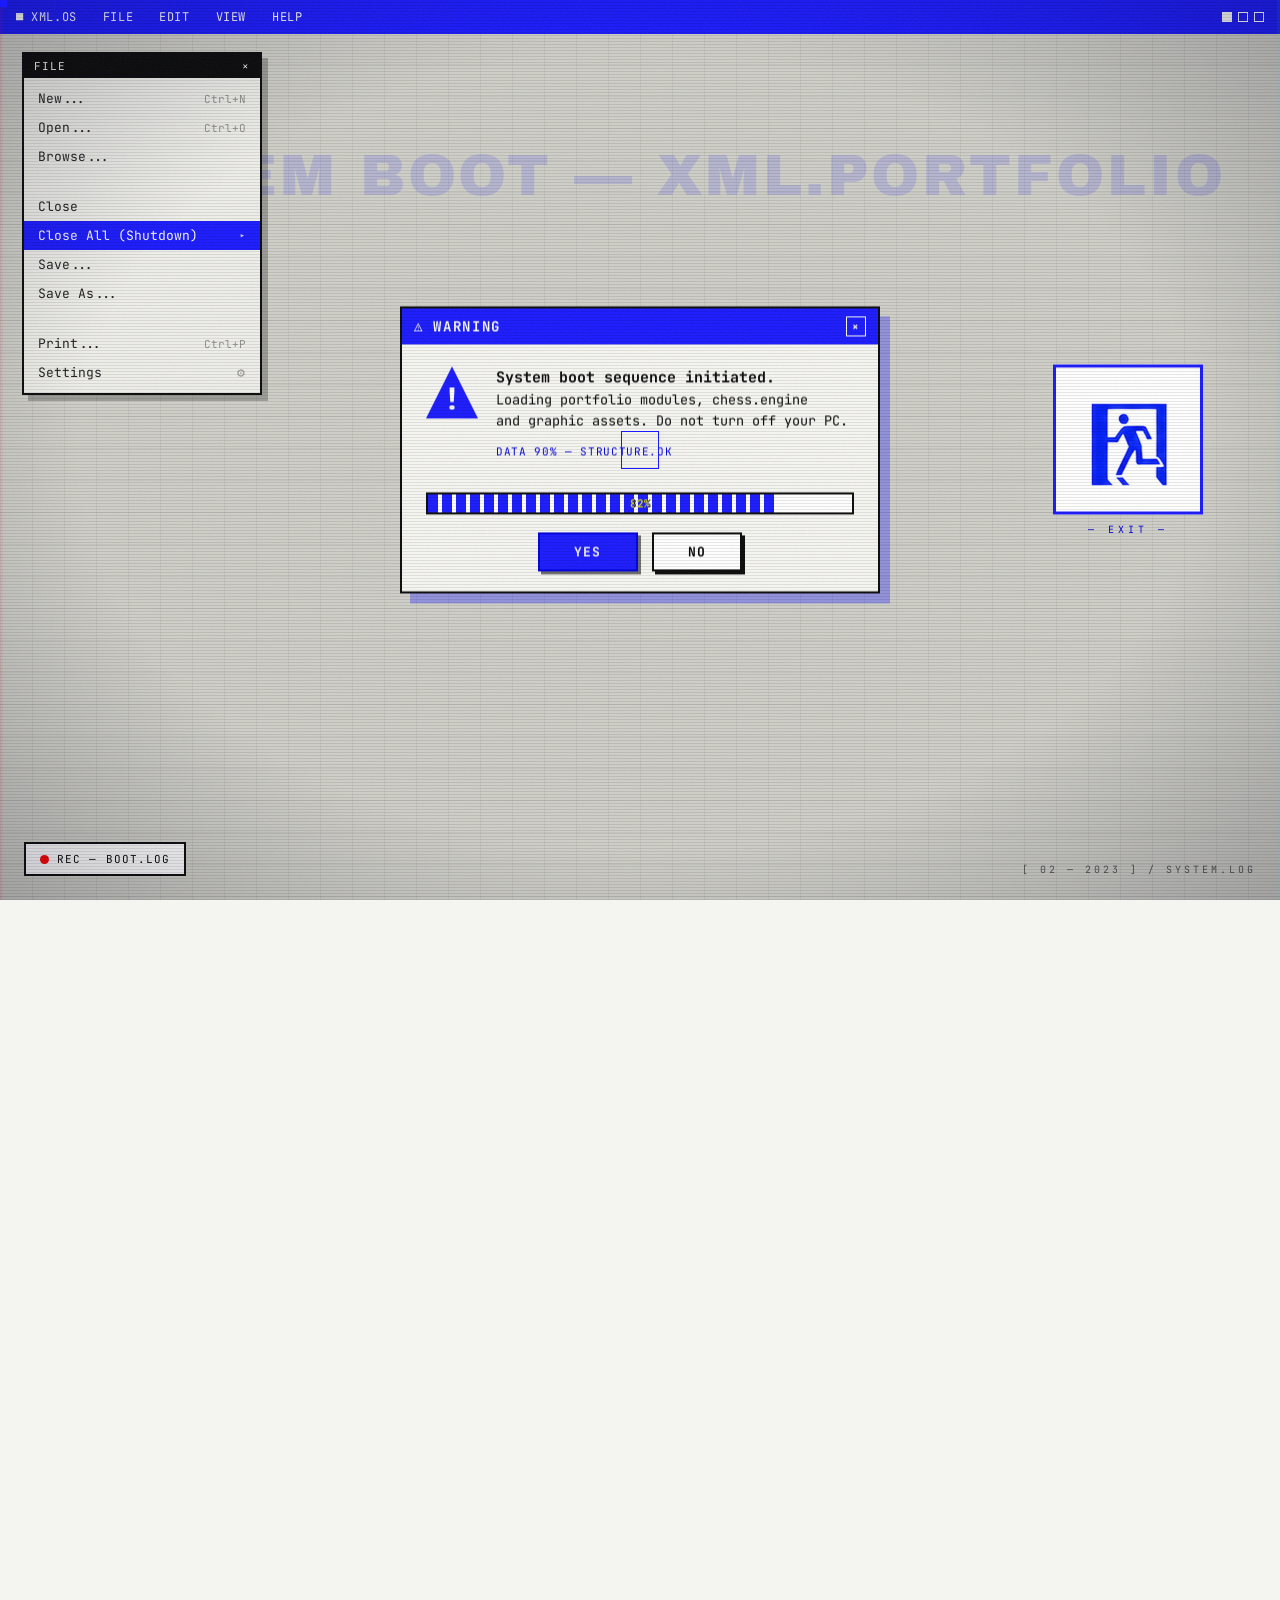
==== index.html @ ed314cfa "U" ====
<!DOCTYPE html>
<html lang="en">
<head>
<meta charset="UTF-8">
<meta name="viewport" content="width=device-width, initial-scale=1.0">
<title>XML.PORTFOLIO — SHU修 HUSIGURAフシ</title>
<link rel="preconnect" href="https://fonts.googleapis.com">
<link href="https://fonts.googleapis.com/css2?family=Archivo+Black&family=Space+Grotesk:wght@400;500;700&family=JetBrains+Mono:wght@400;700&family=Noto+Sans+JP:wght@700;900&display=swap" rel="stylesheet">
<link rel="stylesheet" href="css/style.css">
</head>
<body>

<!-- CURSOR -->
<div id="cursor"></div>
<div id="cursor-ring"></div>
<div id="cursor-label">OPEN</div>

<!-- AMBIENT -->
<audio id="ambient" src="assets/audio/ambient.mp3" loop preload="auto"></audio>

<!-- GLOBAL VHS -->
<div id="vhs-global">
  <div class="vhs-noise"></div>
  <div class="vhs-track"></div>
  <div class="vhs-vignette"></div>
  <div class="vhs-chroma"></div>
  <div class="vhs-flicker"></div>
</div>

<!-- эффекты 5го трека: шум + фликер -->
<div id="dark-fx">
  <div class="df-noise"></div>
  <div class="df-flicker"></div>
</div>

<!-- ============ LOADER ============ -->
<div id="loader">
  <div class="load-big">SYSTEM BOOT — XML.PORTFOLIO</div>

  <div class="os-bar">
    <span>■ XML.OS</span><span>FILE</span><span>EDIT</span><span>VIEW</span><span>HELP</span>
    <span class="dots"><i class="f"></i><i></i><i></i></span>
  </div>

  <div class="file-menu">
    <div class="fm-title"><span>FILE</span><span>×</span></div>
    <ul>
      <li>New... <span class="key">Ctrl+N</span></li>
      <li>Open... <span class="key">Ctrl+O</span></li>
      <li>Browse...</li>
      <li><hr></li>
      <li>Close</li>
      <li class="sel">Close All (Shutdown) <span class="key">▸</span></li>
      <li>Save...</li>
      <li>Save As...</li>
      <li><hr></li>
      <li>Print... <span class="key">Ctrl+P</span></li>
      <li>Settings <span class="key">⚙</span></li>
    </ul>
  </div>

  <div class="warn-win">
    <div class="warn-title"><span>⚠ WARNING</span><span class="x">×</span></div>
    <div class="warn-body">
      <div class="warn-ico">!</div>
      <div class="warn-text">
        <b>System boot sequence initiated.</b><br>
        Loading portfolio modules, chess.engine<br>
        and graphic assets. Do not turn off your PC.
        <div class="warn-status" id="load-status">INITIALIZING...</div>
      </div>
    </div>
    <div class="warn-prog"><div class="fill" id="load-fill"></div><div class="pct" id="load-pct">0%</div></div>
    <div class="warn-btns">
      <button id="btn-yes" data-hover="ENTER">YES</button>
      <button id="btn-no" data-hover="DENIED">NO</button>
    </div>
  </div>

  <div class="exit-zone">
    <div class="exit-frame"><img src="assets/img/exit.png" alt="exit"></div>
    <div class="exit-cap">— EXIT —</div>
  </div>

  <div class="rec-box"><span class="rec-dot"></span> REC — BOOT.LOG</div>
  <div class="load-tag">[ 02 — 2023 ] / SYSTEM.LOG</div>

  <!-- ERROR WINDOW -->
  <div class="err-wrap" id="err-wrap">
    <div class="err-win">
      <div class="err-title"><span>✖ ERROR</span><span class="x">×</span></div>
      <div class="err-body">
        <div class="err-ico">×</div>
        <div>
          <b>ACCESS DENIED — 0x000NO</b><br>
          You pressed NO. The system does not<br>
          accept this answer. Loading recovery<br>
          video instead...
          <div class="err-count" id="err-count">LOADING RECOVERY.AVI IN 5 SEC</div>
        </div>
      </div>
      <div class="err-btns"><button id="err-ok" data-hover="GO NOW">OK</button></div>
    </div>
  </div>

  <div class="flash" id="flash"></div>
</div>

  <!-- VIDEO PLAYER WINDOW -->
  <div class="vid-wrap" id="vid-wrap">
    <div class="vid-win">
      <div class="vid-title"><span>▶ XML.MEDIA PLAYER — RECOVERY.AVI</span><span class="x" id="vid-x" data-hover="EJECT">×</span></div>
      <div class="vid-menubar">
        <span><u>F</u>ile</span><span><u>P</u>layback</span><span><u>A</u>udio</span><span><u>V</u>ideo</span><span><u>H</u>elp</span>
      </div>
      <div class="vid-screen">
        <iframe id="vid-frame" src="" title="recovery"
          allow="accelerometer; autoplay; clipboard-write; encrypted-media; gyroscope; picture-in-picture"
          allowfullscreen></iframe>
        <div id="vid-veil"></div>
        <div class="vhs"></div>
      </div>
      <div class="vid-foot">
        <span class="rec-dot"></span> REC
        <span>▶ PLAY</span>
        <span>SP MODE</span>
        <span class="tc" id="vid-tc">00:00:00</span>
      </div>
    </div>
  </div>


<!-- ============ SITE ============ -->
<div id="site">

<header>
  <div class="logo"><i></i>/XML.PORTFOLIO
    <button class="sc-btn" id="sc-open" data-hover="PLAY">▶</button>
  </div>
  <nav>
    <a href="#home" data-hover="GO"><b>01.</b>HOME</a>
    <a href="#about" data-hover="GO"><b>02.</b>ABOUT</a>
    <a href="#works" data-hover="OPEN"><b>03.</b>WORKS</a>
    <a href="#contact" data-hover="GO"><b>04.</b>CONTACT</a>
  </nav>
  <a class="talk-btn" href="#contact" data-hover="SAY HI">LET'S TALK <i>↗</i></a>
  <button class="mob-btn" id="mob-open" data-hover="MENU">≡</button>
</header>

<!-- MOBILE MENU (XML.OS style) -->
<div class="mob-menu" id="mob-menu">
  <div class="mm-title">
    <span>■ XML.OS&nbsp;&nbsp;FILE&nbsp;&nbsp;EDIT&nbsp;&nbsp;VIEW&nbsp;&nbsp;HELP</span>
    <button id="mob-close" data-hover="CLOSE">×</button>
  </div>
  <div class="mm-list">
    <a href="#home"><b>01.</b> HOME</a>
    <a href="#about"><b>02.</b> ABOUT</a>
    <a href="#works"><b>03.</b> WORKS</a>
    <a href="#contact"><b>04.</b> CONTACT</a>
    <a href="#contact" class="mm-talk">LET'S TALK ↗</a>
  </div>
</div>

<!-- HERO -->
<section class="hero" id="home">
  <!-- PARALLAX DECOR -->
  <div class="px-layer">
    <div class="px px-lines" data-px="0.22" data-py="0.45"><i></i><i></i><i></i></div>
    <div class="px px-arc" data-px="0.3" data-py="0.55">
      <svg viewBox="0 0 210 210" fill="none">
        <path d="M 14 4 A 206 206 0 0 1 206 196" stroke="#0a0a0a" stroke-width="1.2"/>
        <circle cx="14" cy="4" r="3.5" fill="#0a0a0a"/>
        <circle cx="206" cy="196" r="3.5" fill="#0a0a0a"/>
        <circle cx="120" cy="30" r="2" fill="#1a1aff"/>
      </svg>
    </div>
    <div class="px px-aster" data-px="0.48" data-py="0.85">
      <svg viewBox="0 0 44 44" stroke="#fff" stroke-width="5" stroke-linecap="square">
        <line x1="22" y1="3" x2="22" y2="41"/>
        <line x1="5.5" y1="12.5" x2="38.5" y2="31.5"/>
        <line x1="38.5" y1="12.5" x2="5.5" y2="31.5"/>
      </svg>
    </div>
    <div class="px px-ring" data-px="0.38" data-py="0.6"></div>
    <div class="px px-sq" data-px="0.5" data-py="0.7"></div>
    <div class="px px-sq b" style="top:62%;right:32%" data-px="0.42" data-py="0.5"></div>
    <div class="px px-dots" data-px="0.14" data-py="0.3">
      <i style="top:18%;left:44%"></i><i style="top:22%;left:47%"></i>
      <i style="top:20%;left:50%"></i><i style="top:66%;left:38%"></i>
      <i style="top:70%;left:41.5%"></i><i style="top:30%;left:60%"></i>
      <i style="top:76%;right:24%"></i><i style="top:12%;right:36%"></i>
    </div>
    <div class="px px-coord2" data-px="0.3" data-py="0.6">EST.1998 — KYIV.UA</div>
  </div>

  <div class="coord">42.3614° N, 71.0578° W</div>
  <div class="hero-right-tag">[ 02 — 2023 ]</div>
  <span class="plus" style="top:12%;left:3%">+</span>
  <span class="plus b" style="top:70%;left:2%">+</span>
  <span class="plus" style="top:20%;right:8%">+</span>
  <span class="plus b" style="bottom:16%;right:22%">+</span>

  <div class="h-col">
    <div class="sys-box">SYSTEM <b>84%</b><br>ONLINE</div>
    <h1 class="name">
      <span class="ghost"><span class="ln">SHU修</span><span class="ln">HUSIGURAフシ</span></span>
      <span class="sq"></span><span class="ln">SHU修</span><span class="ln">HUSIGURAフシ</span>
    </h1>
    <div class="role">UI / MOTION / GRAPHIC DESIGNER</div>
    <a class="btn" href="#works" data-hover="VIEW">VIEW WORKS <span>↗</span></a>
  </div>

  <div class="h-mid">
    <div class="blue-block bb1"></div>
    <div class="blue-block bb2"></div>
    <div class="hatch"></div>
    <div class="lyrics-stack">
      <div class="lyrics-big echo e2">LYRICS</div>
      <div class="lyrics-big echo e1">LYRICS</div>
      <div class="lyrics-big" id="lyrics-main">LYRICS</div>
    </div>
    <div class="king-wrap"><img src="assets/img/king.png" alt="chess king"></div>
  </div>

  <div class="h-right">
    <div class="brackets">[+]<sup>□</sup></div>
    <div class="mini-box">XML.CHESS</div>
    <div class="data-lines">
      <b>DATA 90%</b><br>
      <b class="ok">STRUCTURE.OK</b>
    </div>
    <div class="big-01">01</div>
    <div class="qr-row">
      <img src="assets/img/qr.png" alt="qr" data-hover="SCAN">
      <div class="scroll-box">SCROLL <i>↓</i></div>
    </div>
  </div>

  <div class="hero-line"><span class="dot"></span></div>
  <div class="dots3"><i></i><i></i><i></i></div>
</section>

<!-- MARQUEE -->
<div class="marquee"><div class="track" id="mq-track"></div></div>

<!-- SECTION 2 -->
<section class="sec2" id="about">
  <div class="about rv">
    <div class="sec-tag">/ ABOUT ME</div>
    <h2>I CREATE<br>DIGITAL<br><em>EXPERIENCES</em></h2>
    <div class="about-cols">
      <div class="txt">I'm a multidisciplinary designer focused on</div>
      <ul>
        <li>UI / UX</li>
        <li>Motion Design</li>
        <li>Branding</li>
        <li>Visual Systems</li>
      </ul>
    </div>
    <div class="based">BASED IN <b>UKRAINE</b><br>WORKING <b>WORLDWIDE</b></div>
  </div>

  <div class="works rv" id="works">
    <div class="sec-tag">/ SELECTED WORKS</div>

    <a class="work-card" href="#" data-hover="OPEN" data-i="0">
      <div class="work-num">01</div>
      <div class="work-thumb">
        <img src="assets/img/work1.jpg" alt="Game UI Design">
        <div class="vhs"></div>
        <span class="vhs-tag"><i></i>PLAY ▶</span>
        <div class="work-label">GAME UI<br>DESIGN</div>
      </div>
      <div class="work-arrow">↗</div>
    </a>

    <a class="work-card" href="#" data-hover="OPEN" data-i="1">
      <div class="work-num">02</div>
      <div class="work-thumb">
        <img src="assets/img/work2.jpg" alt="Motion Design">
        <div class="vhs"></div>
        <span class="vhs-tag"><i></i>PLAY ▶</span>
        <div class="work-label">MOTION<br>DESIGN</div>
      </div>
      <div class="work-arrow">↗</div>
    </a>

    <a class="work-card" href="#" data-hover="OPEN" data-i="2">
      <div class="work-num">03</div>
      <div class="work-thumb">
        <img src="assets/img/work3.jpg" alt="Visual Identity">
        <div class="vhs"></div>
        <span class="vhs-tag"><i></i>PLAY ▶</span>
        <div class="work-label">VISUAL<br>IDENTITY</div>
      </div>
      <div class="work-arrow">↗</div>
    </a>
  </div>
</section>

<!-- SECTION 3 -->
<section class="sec3" id="contact">
  <div class="skills rv">
    <div class="sec-tag">/ SKILLS</div>
    <div class="skill"><div class="row"><span>UI / UX DESIGN</span><span>95%</span></div><div class="bar"><i data-w="95"></i></div></div>
    <div class="skill"><div class="row"><span>MOTION DESIGN</span><span>90%</span></div><div class="bar"><i data-w="90"></i></div></div>
    <div class="skill"><div class="row"><span>AFTER EFFECTS</span><span>90%</span></div><div class="bar"><i data-w="90"></i></div></div>
    <div class="skill"><div class="row"><span>FIGMA</span><span>95%</span></div><div class="bar"><i data-w="95"></i></div></div>
    <div class="skill"><div class="row"><span>BLENDER</span><span>70%</span></div><div class="bar"><i data-w="70"></i></div></div>
    <div class="skill"><div class="row"><span>ILLUSTRATION</span><span>80%</span></div><div class="bar"><i data-w="80"></i></div></div>
  </div>

  <div class="center-art rv">
    <svg class="globe" viewBox="0 0 100 100" fill="none" stroke="#1a1aff" stroke-width=".7">
      <circle cx="50" cy="50" r="46"/>
      <ellipse cx="50" cy="50" rx="46" ry="18"/>
      <ellipse cx="50" cy="50" rx="46" ry="34"/>
      <ellipse cx="50" cy="50" rx="18" ry="46"/>
      <ellipse cx="50" cy="50" rx="34" ry="46"/>
      <line x1="4" y1="50" x2="96" y2="50"/>
      <line x1="50" y1="4" x2="50" y2="96"/>
    </svg>
    <div class="mini-warn">
      <div class="t"><span>⚠ WARNING</span><span>×</span></div>
      <div class="b">Do you want<br>to continue?</div>
      <div class="btns"><span class="y">YES</span><span>NO</span></div>
    </div>
    <div class="syslog">SYSTEM.LOG</div>
  </div>

  <div class="contact rv">
    <div class="sec-tag">/ CONTACT</div>
    <div class="big-05">05</div>
    <a class="c-link" href="mailto:hushi.gura@gmail.com" data-hover="SEND"><i>➤</i><b>EMAIL</b><span>hushi.gura@gmail.com</span></a>
    <a class="c-link" href="https://t.me/husshigura" target="_blank" rel="noopener" data-hover="FOLLOW"><i>➤</i><b>TELEGRAM</b><span>t.me/husshigura</span></a>
    <a class="c-link" href="https://www.fiverr.com/shuhusigura" target="_blank" rel="noopener" data-hover="HIRE"><i>➤</i><b>FIVERR</b><span>fiverr.com/shuhusigura</span></a>
    <a class="c-link" href="https://github.com/MarchukOlexsandr" target="_blank" rel="noopener" data-hover="FORK"><i>➤</i><b>GITHUB</b><span>github.com/MarchukOlexsandr</span></a>
    <div class="exit-sign">
      <img src="assets/img/exit.png" alt="exit">
      <div class="cap">— EXIT —</div>
    </div>
  </div>
</section>

<footer>
  <span>© 2023 SHU修 HUSIGURAフシ</span>
  <span class="mid"><i></i><i></i><i></i></span>
  <span>ALL RIGHTS RESERVED</span>
  <span class="passion" style="margin-left:auto">MADE WITH <b>PASSION ♥</b></span>
</footer>

</div><!-- /site -->

<!-- ============ SOUNDCLOUD PLAYER ============ -->
<div class="sc-player" id="sc-player">
  <div class="sc-title">
    <span class="eq"><i></i><i></i><i></i><i></i></span>
    <span>XML.PLAYER — FOR-SITE.SET</span>
    <button class="x" id="sc-close" data-hover="STOP">×</button>
  </div>
  <div class="sc-screen">
    <iframe id="sc-frame" src="" title="SoundCloud playlist" scrolling="no" frameborder="no" allow="autoplay"></iframe>
  </div>
  <div class="sc-foot">
    <span class="rec-dot"></span> LIVE
    <span>SOUNDCLOUD.STREAM</span>
    <span class="tc" id="sc-tc">00:00</span>
  </div>
</div>

<!-- ============ EQUALIZER ============ -->
<div class="eq-wrap" id="eq-wrap" data-px="0.16" data-py="0">
  <div class="eq-win">
    <div class="eq-title"><span>▚ XML.EQUALIZER — CH.01</span><span class="led"></span></div>
    <div class="eq-body" id="eq-bars"></div>
    <div class="eq-foot"><span>MONO</span><span id="eq-bpm">122 BPM</span><span>SYNC.OK</span><span class="tc">dB -12.4</span></div>
  </div>
</div>

<!-- ============ WORK MODAL ============ -->
<div class="work-modal" id="work-modal">
  <div class="wm-back" id="wm-back"></div>
  <div class="work-win">
    <div class="ww-title">
      <span>⚠</span><span id="ww-title-text">WORK_01.EXE</span>
      <button class="x" id="ww-close" data-hover="CLOSE">×</button>
    </div>
    <div class="ww-body">
      <div class="ww-img">
        <img id="ww-img" src="assets/img/work1.jpg" alt="work">
        <div class="vhs"></div>
        <span class="vhs-tag"><i></i>PLAY ▶ 00:00:16</span>
        <div class="ww-load" id="ww-load">
          <span id="ww-load-text">LOADING ASSET...</span>
          <div class="ww-bar"><i id="ww-bar-fill"></i></div>
          <span id="ww-load-pct">0%</span>
        </div>
      </div>
      <div class="ww-meta">
        <span class="ww-num" id="ww-num">01</span>
        <span class="ww-name" id="ww-name">GAME UI DESIGN</span>
        <span class="ww-tags" id="ww-tags">UI / HUD</span>
      </div>
      <div class="ww-desc" id="ww-desc"></div>
    </div>
    <div class="ww-btns">
      <button class="primary" id="ww-open" data-hover="RUN">OPEN CASE</button>
      <button id="ww-cancel" data-hover="ESC">CLOSE</button>
    </div>
  </div>
</div>

<!-- ============ CASE VIEWER ============ -->
<div class="case-modal" id="case-modal">
  <div class="case-win">
    <div class="ww-title">
      <span>⚠</span><span id="cw-title-text">CASE_VIEWER.EXE</span>
      <button class="x" id="cw-close" data-hover="CLOSE">×</button>
    </div>
    <div class="cw-menu"><span>FILE</span><span>VIEW</span><span>SCROLL</span><span>HELP</span></div>
    <div class="cw-url"><b>URL&nbsp;&gt;</b><span class="u" id="cw-url">xml.portfolio/case/01</span><span>↻</span></div>
    <div class="cw-frame-wrap">
      <iframe id="cw-frame" title="case viewer"></iframe>
      <div class="cw-404" id="cw-404">CASE FILE NOT FOUND<br>0x404 — NO .EXE FOR THIS WORK</div>
      <div class="ww-load" id="cw-load">
        <span id="cw-load-text">MOUNTING CASE...</span>
        <div class="ww-bar"><i id="cw-bar-fill"></i></div>
        <span id="cw-load-pct">0%</span>
      </div>
    </div>
    <div class="cw-foot">
      <span>● CASE VIEWER v1.3</span><span>SCROLL: ENABLED</span><span>RENDER: OK</span>
      <span class="st" id="cw-status">READY</span>
    </div>
  </div>
</div>

<script src="js/script.js"></script>
</body>
</html>
---- css/style.css ----
:root{
  --blue:#1a1aff;
  --blue2:#0000e0;
  --ink:#0a0a0a;
  --paper:#f4f4f0;
  --gray:#d8d8d2;
  --mono:'JetBrains Mono', 'Courier New', monospace;
  --grot:'Space Grotesk', Arial, sans-serif;
  --black:'Archivo Black', 'Noto Sans JP', 'Arial Black', sans-serif;
}
*{margin:0;padding:0;box-sizing:border-box}
html{scroll-behavior:smooth}
body{
  background:var(--paper);
  color:var(--ink);
  font-family:var(--grot);
  overflow-x:hidden;
  cursor:none;
}
a,button{cursor:none}
::selection{background:var(--blue);color:#fff}
img{user-select:none;-webkit-user-drag:none}

/* ============ CUSTOM CURSOR ============ */
#cursor{
  position:fixed;top:0;left:0;width:14px;height:14px;
  background:var(--blue);
  z-index:10000;pointer-events:none;
  transform:translate(-50%,-50%);
  transition:width .18s,height .18s,background .18s,border-radius .18s;
  mix-blend-mode:normal;
}
#cursor-ring{
  position:fixed;top:0;left:0;width:38px;height:38px;
  border:1.5px solid var(--blue);
  z-index:9999;pointer-events:none;
  transform:translate(-50%,-50%);
  transition:width .25s,height .25s,opacity .25s;
}
#cursor.hover{width:26px;height:26px;background:transparent;border:2px solid var(--blue)}
#cursor-label{
  position:fixed;top:0;left:0;z-index:9998;pointer-events:none;
  font-family:var(--mono);font-size:9px;letter-spacing:.15em;
  background:var(--blue);color:#fff;padding:2px 6px;
  transform:translate(14px,14px);opacity:0;transition:opacity .2s;
  white-space:nowrap;
}
#cursor-label.on{opacity:1}
@media (hover:none){#cursor,#cursor-ring,#cursor-label{display:none}body,a,button{cursor:auto}}

/* ============ LOADER ============ */
#loader{
  position:fixed;inset:0;z-index:9000;
  background:#cfcfc8;
  background-image:
    linear-gradient(rgba(0,0,0,.05) 1px, transparent 1px),
    linear-gradient(90deg, rgba(0,0,0,.05) 1px, transparent 1px);
  background-size:32px 32px;
  overflow:hidden;
  font-family:var(--mono);
  transition:transform .7s cubic-bezier(.85,0,.15,1);
}
#loader.done{transform:translateY(-101%)}
#loader .flash{
  position:absolute;inset:0;background:var(--blue);opacity:0;pointer-events:none;z-index:50;
}
#loader .flash.go{animation:flashAnim .45s steps(2) forwards}
@keyframes flashAnim{0%{opacity:0}30%{opacity:1}60%{opacity:.2}100%{opacity:0}}

/* top OS bar */
.os-bar{
  position:absolute;top:0;left:0;right:0;height:34px;
  background:var(--blue);color:#fff;
  display:flex;align-items:center;gap:26px;padding:0 16px;
  font-size:12px;letter-spacing:.05em;z-index:10;
}
.os-bar .dots{margin-left:auto;display:flex;gap:6px}
.os-bar .dots i{width:10px;height:10px;border:1.5px solid #fff;display:block}
.os-bar .dots i.f{background:#fff}

/* file menu window */
.file-menu{
  position:absolute;top:52px;left:22px;width:240px;z-index:12;
  background:#efefea;border:2px solid var(--ink);
  box-shadow:6px 6px 0 rgba(0,0,0,.25);
  font-size:13px;
  animation:winIn .5s .2s cubic-bezier(.2,1.4,.4,1) backwards;
}
.file-menu .fm-title{
  background:var(--ink);color:#fff;padding:5px 10px;font-size:11px;letter-spacing:.1em;
  display:flex;justify-content:space-between;
}
.file-menu ul{list-style:none;padding:6px 0}
.file-menu li{
  padding:6px 14px;display:flex;justify-content:space-between;align-items:center;color:#222;
}
.file-menu li .key{opacity:.45;font-size:11px}
.file-menu li.sel{background:var(--blue);color:#fff}
.file-menu li.sel .key{opacity:.8}
.file-menu li hr{border:none;border-top:1px solid #bbb;margin:4px 0}
@keyframes winIn{from{transform:translateY(-14px) scale(.96);opacity:0}to{transform:none;opacity:1}}
@keyframes winInC{from{transform:translate(-50%,-46%) scale(.96);opacity:0}to{transform:translate(-50%,-50%);opacity:1}}
@keyframes winInR{from{transform:translateY(-46%);opacity:0}to{transform:translateY(-50%);opacity:1}}

/* warning dialog */
.warn-win{
  position:absolute;top:50%;left:50%;transform:translate(-50%,-50%);
  width:min(480px,90vw);z-index:20;
  background:#f6f6f2;border:2.5px solid var(--ink);
  box-shadow:10px 10px 0 rgba(26,26,255,.35);
  animation:winInC .55s .45s cubic-bezier(.2,1.4,.4,1) backwards;
}
.warn-title{
  background:var(--blue);color:#fff;padding:8px 12px;
  display:flex;align-items:center;gap:10px;font-weight:700;font-size:14px;letter-spacing:.12em;
}
.warn-title .x{margin-left:auto;border:1.5px solid #fff;width:20px;height:20px;display:grid;place-items:center;font-size:11px}
.warn-body{padding:22px 24px 18px;display:flex;gap:18px}
.warn-ico{
  flex:0 0 52px;height:52px;background:var(--blue);color:#fff;
  display:grid;place-items:center;font-size:30px;font-weight:900;
  clip-path:polygon(50% 0,100% 100%,0 100%);
  padding-top:12px;
}
.warn-text{font-size:13.5px;line-height:1.55}
.warn-text b{font-size:15px}
.warn-status{
  margin-top:12px;font-size:11px;color:var(--blue2);min-height:16px;letter-spacing:.06em;
}
.warn-prog{
  margin:14px 24px 0;height:22px;border:2px solid var(--ink);background:#fff;position:relative;overflow:hidden;
}
.warn-prog .fill{
  position:absolute;inset:0;width:0%;background:repeating-linear-gradient(90deg,var(--blue) 0 10px,transparent 10px 14px);
  transition:width .18s steps(4);
}
.warn-prog .pct{
  position:absolute;inset:0;display:grid;place-items:center;font-size:11px;font-weight:700;mix-blend-mode:difference;color:#fff;
}
.warn-btns{display:flex;gap:14px;justify-content:center;padding:18px 0 20px}
.warn-btns button{
  font-family:var(--mono);font-size:13px;font-weight:700;letter-spacing:.1em;
  padding:9px 34px;border:2px solid var(--ink);background:#fff;
  box-shadow:3px 3px 0 var(--ink);
}
.warn-btns button:active{transform:translate(2px,2px);box-shadow:1px 1px 0 var(--ink)}
#btn-yes{background:var(--blue);color:#fff;border-color:var(--blue2);box-shadow:3px 3px 0 rgba(0,0,0,.55)}
#btn-no.shake{animation:shake .3s}
@keyframes shake{0%,100%{transform:none}25%{transform:translateX(-5px)}75%{transform:translateX(5px)}}

/* exit sign (right) */
.exit-zone{
  position:absolute;right:6vw;top:50%;transform:translateY(-50%);z-index:15;
  display:flex;flex-direction:column;align-items:center;gap:8px;
  animation:winInR .5s .65s cubic-bezier(.2,1.4,.4,1) backwards;
}
.exit-frame{
  width:150px;height:150px;border:3px solid var(--blue);background:#fff;
  display:grid;place-items:center;overflow:hidden;position:relative;
}
.exit-frame img{width:120px;display:block;transition:transform .8s cubic-bezier(.7,0,.3,1)}
#loader.run-out .exit-frame img{transform:translateX(150px)}
.exit-cap{font-size:10px;letter-spacing:.4em;color:var(--blue2)}

/* rec */
.rec-box{
  position:absolute;left:24px;bottom:24px;z-index:12;
  border:2px solid var(--ink);background:#fff;padding:8px 14px;font-size:11px;letter-spacing:.1em;
  display:flex;align-items:center;gap:8px;
  animation:winIn .5s .8s backwards;
}
.rec-dot{width:9px;height:9px;border-radius:50%;background:red;animation:blink 1s steps(2) infinite}
@keyframes blink{50%{opacity:.15}}
.load-tag{
  position:absolute;right:24px;bottom:24px;font-size:10px;letter-spacing:.3em;color:#555;z-index:12;
}
/* error window (NO) */
.err-wrap{
  position:absolute;inset:0;z-index:60;display:grid;place-items:center;
  background:rgba(10,10,30,.35);visibility:hidden;opacity:0;transition:opacity .2s;
}
.err-wrap.show{visibility:visible;opacity:1}
.err-win{
  width:min(440px,88vw);background:#f6f6f2;border:2.5px solid var(--ink);
  box-shadow:10px 10px 0 rgba(220,0,0,.45);
  animation:errIn .35s cubic-bezier(.2,1.5,.4,1) both;
}
@keyframes errIn{from{transform:scale(.8) translateY(-16px);opacity:0}to{transform:none;opacity:1}}
.err-title{
  background:#d40000;color:#fff;padding:8px 12px;font-weight:700;font-size:14px;
  letter-spacing:.12em;display:flex;align-items:center;gap:10px;
}
.err-title .x{margin-left:auto;border:1.5px solid #fff;width:20px;height:20px;display:grid;place-items:center;font-size:11px}
.err-body{padding:22px 24px;display:flex;gap:18px;font-size:13px;line-height:1.55}
.err-ico{
  flex:0 0 52px;height:52px;background:#d40000;color:#fff;border-radius:50%;
  display:grid;place-items:center;font-size:28px;font-weight:900;
}
.err-count{
  margin-top:10px;font-weight:700;color:#d40000;font-size:12px;letter-spacing:.08em;
}
.err-btns{display:flex;justify-content:center;padding:0 0 20px}
.err-btns button{
  font-family:var(--mono);font-size:12px;font-weight:700;letter-spacing:.1em;
  padding:9px 34px;border:2px solid var(--ink);background:#fff;box-shadow:3px 3px 0 var(--ink);
}
.err-btns button:active{transform:translate(2px,2px);box-shadow:1px 1px 0 var(--ink)}

/* video player window */
.vid-wrap{
  position:fixed;inset:0;z-index:9600;display:grid;place-items:center;
  background:rgba(10,10,30,.45);visibility:hidden;opacity:0;transition:opacity .25s;
}
.vid-wrap.show{visibility:visible;opacity:1}
.vid-win{
  width:min(960px,94vw);background:#f6f6f2;border:2.5px solid var(--ink);
  box-shadow:12px 12px 0 rgba(26,26,255,.45);
  animation:errIn .35s cubic-bezier(.2,1.5,.4,1) both;
}
.vid-title{
  background:var(--blue);color:#fff;padding:8px 12px;font-weight:700;font-size:13px;
  letter-spacing:.1em;display:flex;align-items:center;gap:10px;font-family:var(--mono);
}
.vid-title .x{
  margin-left:auto;border:1.5px solid #fff;width:20px;height:20px;display:grid;
  place-items:center;font-size:11px;cursor:none;
}
.vid-title .x:hover{background:#fff;color:var(--blue)}
.vid-menubar{
  display:flex;gap:18px;padding:6px 12px;font-family:var(--mono);font-size:11px;
  border-bottom:2px solid var(--ink);background:#efefea;
}
.vid-menubar span u{text-decoration:underline}
.vid-screen{position:relative;background:#000;border-bottom:2px solid var(--ink)}
.vid-screen iframe{width:100%;aspect-ratio:16/9;display:block;border:0}
#vid-veil{position:absolute;inset:0;z-index:3;cursor:none}
.vid-screen .vhs{z-index:4}
@media (hover:none){#vid-veil{display:none}}
#cursor.off,#cursor-ring.off,#cursor-label.off{opacity:0;transition:none}
.vid-foot{
  display:flex;align-items:center;gap:16px;padding:8px 14px;
  font-family:var(--mono);font-size:10px;letter-spacing:.15em;
}
.vid-foot .rec-dot{width:8px;height:8px}
.vid-foot .tc{margin-left:auto;color:var(--blue2);font-weight:700}

/* ============ SOUNDCLOUD PLAYER ============ */
.sc-btn{
  width:22px;height:22px;background:var(--blue);color:#fff;border:none;
  font-size:9px;display:grid;place-items:center;font-family:var(--mono);
  transition:.2s;
}
.sc-btn:hover{background:var(--ink)}
.sc-btn.playing{background:var(--ink)}
.sc-btn.playing::after{
  content:"";position:absolute;inset:-4px;border:1.5px solid var(--blue);
  animation:scPulse 1.2s ease-in-out infinite;
}
.sc-btn{position:relative}
@keyframes scPulse{0%,100%{opacity:.2;transform:scale(.9)}50%{opacity:1;transform:scale(1.08)}}
.sc-player{
  position:fixed;right:22px;bottom:22px;width:min(430px,92vw);z-index:6000;
  background:#f6f6f2;border:2.5px solid var(--ink);
  box-shadow:8px 8px 0 rgba(26,26,255,.45);
  transform:translateY(24px) scale(.95);opacity:0;visibility:hidden;
  transition:transform .3s cubic-bezier(.2,1.3,.4,1), opacity .25s, visibility .25s;
}
.sc-player.open{transform:none;opacity:1;visibility:visible}
.sc-player.dragging{transition:none;box-shadow:12px 12px 0 rgba(26,26,255,.3)}
.sc-title{user-select:none;touch-action:none}
.sc-title{
  background:var(--blue);color:#fff;padding:8px 12px;font-weight:700;font-size:12px;
  letter-spacing:.1em;display:flex;align-items:center;gap:10px;font-family:var(--mono);
}
.sc-title .eq{display:flex;gap:2.5px;align-items:flex-end;height:12px}
.sc-title .eq i{width:3px;background:#fff;animation:eqA .9s ease-in-out infinite}
.sc-title .eq i:nth-child(1){height:5px}
.sc-title .eq i:nth-child(2){height:11px;animation-delay:.15s}
.sc-title .eq i:nth-child(3){height:7px;animation-delay:.3s}
.sc-title .eq i:nth-child(4){height:12px;animation-delay:.45s}
@keyframes eqA{0%,100%{transform:scaleY(.35)}50%{transform:scaleY(1)}}
.sc-title .x{
  margin-left:auto;border:1.5px solid #fff;width:20px;height:20px;display:grid;
  place-items:center;font-size:11px;background:transparent;color:#fff;font-family:var(--mono);
}
.sc-title .x:hover{background:#fff;color:var(--blue)}
.sc-screen{position:relative;border-top:2px solid var(--ink)}
.sc-screen iframe{width:100%;height:300px;display:block;border:0;background:#0d0d2b}
.sc-foot{
  display:flex;align-items:center;gap:14px;padding:7px 12px;border-top:2px solid var(--ink);
  font-family:var(--mono);font-size:9.5px;letter-spacing:.15em;
}
.sc-foot .rec-dot{width:8px;height:8px;border-radius:50%;background:#ff2b2b;animation:blink 1.1s steps(2) infinite}
.sc-foot .tc{margin-left:auto;color:var(--blue2);font-weight:700}

/* ============ EQUALIZER ============ */
.eq-wrap{
  position:fixed;left:22px;bottom:22px;z-index:5900;pointer-events:none;
  opacity:0;visibility:hidden;transition:opacity .3s, visibility .3s;
}
.eq-wrap.open{opacity:1;visibility:visible}
.eq-win{
  width:290px;background:#f6f6f2;border:2.5px solid var(--ink);
  box-shadow:7px 7px 0 rgba(26,26,255,.45);font-family:var(--mono);
  animation:errIn .3s cubic-bezier(.2,1.5,.4,1);
}
.eq-title{
  background:var(--blue);color:#fff;padding:7px 11px;font-weight:700;font-size:11px;
  letter-spacing:.1em;display:flex;align-items:center;gap:9px;
}
.eq-title .led{width:8px;height:8px;background:#7dff7d;margin-left:auto;animation:blink 1s steps(2) infinite}
.eq-body{
  height:120px;padding:14px 14px 10px;display:flex;align-items:flex-end;gap:4px;
  border-bottom:2px solid var(--ink);
  background:
    repeating-linear-gradient(0deg, rgba(0,0,0,.06) 0 1px, transparent 1px 4px),
    #efefea;
}
.eq-body i{
  flex:1;background:repeating-linear-gradient(0deg,var(--blue) 0 4px,transparent 4px 6px);
  height:10%;transition:height .09s linear;
}
.eq-body i:nth-child(4n){background:repeating-linear-gradient(0deg,#0000b0 0 4px,transparent 4px 6px)}
.eq-foot{
  display:flex;gap:12px;padding:6px 11px;font-size:9px;letter-spacing:.15em;color:#333;
}
.eq-foot .tc{margin-left:auto;color:var(--blue2);font-weight:700}

/* ============ RANDOM GLITCH ERRORS ============ */
.rnd-err{
  position:fixed;z-index:6500;width:250px;background:#f6f6f2;
  border:2px solid var(--ink);box-shadow:5px 5px 0 rgba(212,0,0,.5);
  font-family:var(--mono);pointer-events:none;
  animation:rndIn .22s cubic-bezier(.2,1.6,.4,1) both;
}
@keyframes rndIn{from{transform:scale(.7);opacity:0}to{transform:none;opacity:1}}
@keyframes rndOut{
  0%{opacity:1;transform:none;filter:none}
  15%{opacity:.85;transform:translateX(-7px) skewX(10deg)}
  30%{opacity:.35;transform:translateX(6px) scaleY(1.15)}
  45%{opacity:.8;transform:scale(.92)}
  60%{opacity:.25;transform:translateY(4px) skewX(-8deg)}
  100%{opacity:0;transform:translateY(-16px) scale(.65);filter:blur(2px)}
}
.rnd-err.out{animation:rndOut .45s steps(7) forwards}
.rnd-err .re-t{
  background:#d40000;color:#fff;font-size:9.5px;font-weight:700;letter-spacing:.12em;
  padding:4px 8px;display:flex;justify-content:space-between;
}
.rnd-err .re-b{padding:10px;font-size:10.5px;line-height:1.5}
.rnd-err .re-b b{color:#d40000}
.rnd-err.glitch{animation:rndIn .22s cubic-bezier(.2,1.6,.4,1) both, shake .18s .22s}
/* пиксель-окна для надписи SHU — только красная шапка */
.rnd-err.px{width:auto}
/* lyric-ошибки — синие, внизу экрана */
.rnd-err.lyric{width:330px;border-color:var(--blue);box-shadow:5px 5px 0 rgba(26,26,255,.5)}
.rnd-err.lyric .re-t{background:var(--blue)}
.rnd-err.lyric .re-b{color:var(--blue);font-style:italic}
.load-big{
  position:absolute;left:50%;top:16%;transform:translateX(-50%);
  font-family:var(--black);font-size:clamp(28px,5vw,58px);color:rgba(26,26,255,.14);
  letter-spacing:.05em;white-space:nowrap;z-index:5;user-select:none;
}

/* ============ SITE ============ */
#site{opacity:0}
#site.show{opacity:1;transition:opacity .3s}

/* header */
header{
  position:fixed;top:0;left:0;right:0;z-index:900;
  display:flex;align-items:center;gap:30px;
  padding:14px 28px;border-bottom:2px solid var(--ink);
  background:rgba(244,244,240,.92);backdrop-filter:blur(6px);
  font-family:var(--mono);font-size:12px;letter-spacing:.08em;
  transform:translateY(-100%);transition:transform .6s .1s cubic-bezier(.2,1,.3,1);
}
#site.show header{transform:none}
.logo{font-weight:700;display:flex;align-items:center;gap:10px}
.logo i{width:12px;height:12px;background:var(--blue);display:block}
nav{margin-left:auto;display:flex;gap:26px}
nav a{color:var(--ink);text-decoration:none;position:relative}
nav a b{color:var(--blue);margin-right:6px}
nav a:hover{color:var(--blue)}
.talk-btn{
  background:var(--ink);color:#fff;border:none;font-family:var(--mono);
  font-size:11px;letter-spacing:.12em;padding:9px 16px;display:flex;align-items:center;gap:10px;
  text-decoration:none;
}
.talk-btn i{width:14px;height:14px;background:var(--blue);display:grid;place-items:center;font-style:normal;color:#fff;font-size:10px}
.talk-btn:hover{background:var(--blue)}

/* hero */
.hero{
  min-height:100vh;position:relative;
  display:grid;grid-template-columns:1.1fr 1fr .9fr;
  align-items:center;gap:0;
  padding:110px 40px 60px;
  border-bottom:2px solid var(--ink);
  overflow:hidden;
}
.coord{
  position:absolute;left:10px;top:50%;transform:rotate(180deg) translateY(50%);
  writing-mode:vertical-rl;font-family:var(--mono);font-size:10px;letter-spacing:.2em;color:var(--blue2);
}
.hero-right-tag{
  position:absolute;right:12px;top:45%;writing-mode:vertical-rl;
  font-family:var(--mono);font-size:10px;letter-spacing:.25em;color:var(--blue2);
}
.plus{position:absolute;font-family:var(--mono);font-size:18px;color:var(--ink)}
.plus.b{color:var(--blue)}
.h-col{position:relative;z-index:3;padding-left:34px}
.sys-box{
  display:inline-block;border:2px solid var(--ink);background:#fff;
  font-family:var(--mono);font-size:11px;padding:8px 14px;line-height:1.5;
  box-shadow:4px 4px 0 var(--blue);margin-bottom:22px;
}
.sys-box b{color:var(--blue)}
h1.name{
  font-family:var(--black);
  font-size:clamp(32px,4.2vw,66px);
  line-height:.98;letter-spacing:-.01em;
  position:relative;
}
h1.name .ln{display:block;white-space:nowrap}
h1.name .sq{
  display:inline-block;width:.35em;height:.35em;background:var(--blue);
  margin-right:.1em;transform:translateY(-.05em);
}
h1.name .ghost{
  position:absolute;left:6px;top:6px;color:transparent;
  -webkit-text-stroke:1px var(--blue);z-index:-1;opacity:.55;
}
.role{
  font-family:var(--mono);font-size:12px;letter-spacing:.25em;margin:20px 0 26px;
}
.btn{
  display:inline-flex;align-items:center;gap:14px;
  background:var(--ink);color:#fff;text-decoration:none;
  font-family:var(--mono);font-size:12px;letter-spacing:.15em;font-weight:700;
  padding:13px 22px;border:2px solid var(--ink);
  transition:.2s;
}
.btn span{width:22px;height:22px;background:var(--blue);display:grid;place-items:center;font-size:13px}
.btn:hover{background:var(--blue);border-color:var(--blue)}
.btn:hover span{background:#fff;color:var(--blue)}
.h-mid{position:relative;height:64vh;z-index:2}
.blue-block{position:absolute;background:var(--blue)}
.bb1{width:46%;height:44%;top:6%;left:8%}
.bb2{width:52%;height:52%;bottom:4%;right:6%}
.hatch{
  position:absolute;width:120px;height:120px;top:16%;left:-4%;
  background:repeating-linear-gradient(45deg,transparent 0 6px,rgba(10,10,10,.7) 6px 7px);
  border:1px solid #999;z-index:1;
}
.king-wrap{
  position:absolute;inset:0;display:grid;place-items:center;z-index:2;
}
/* ============ DARK TRACK — 5й трек ============ */
body{transition:background-color 1.4s ease, color 1.4s ease}
body.dark-track{--ink:#f2f2ec;--paper:#06060a}
.lyrics-stack{
  position:absolute;left:50%;top:50%;transform:translate(-50%,-50%);
  width:96vw;display:grid;place-items:center;
  z-index:1;pointer-events:none;
  opacity:0;transition:opacity 1.4s ease;
}
body.dark-track .lyrics-stack{opacity:1}
/* сцена 5го трека — на весь экран независимо от раскладки hero */
body.dark-track .h-mid{position:fixed;inset:0;z-index:1}
@media(max-width:1080px){
  body.dark-track .lyrics-stack{top:32%}
  body.dark-track .king-wrap{place-items:start center;padding-top:12vh}
  body.dark-track .king-wrap img{height:42vh}
}
.lyrics-big{
  grid-area:1/1;max-width:none;
  font-family:var(--black);font-size:clamp(30px,5vw,88px);color:#fff;
  letter-spacing:.02em;white-space:normal;text-align:center;line-height:1.08;
  /* хроматическая аберрация: красный/циан контур + синее свечение */
  text-shadow:-2.5px 0 rgba(255,0,60,.5), 2.5px 0 rgba(0,220,255,.5), 0 0 34px rgba(26,26,255,.55);
}
/* слова появляются по одному — варианты анимаций задаются классами a-pop/a-up/a-left/a-rot ниже */
/* эхо-слои — отставание + цветовые каналы аберрации */
.lyrics-big.echo{
  color:rgba(255,0,60,.42);filter:blur(1px);
  transform:translate(-6px,10px);text-shadow:none;
}
.lyrics-big.e2{
  color:rgba(0,220,255,.42);filter:blur(1.5px);
  transform:translate(6px,20px);text-shadow:none;
}
/* прячем лишний текст на 5м треке */
body.dark-track h1.name,
body.dark-track .role,
body.dark-track .brackets,
body.dark-track .mini-box,
body.dark-track .data-lines,
body.dark-track .big-01,
body.dark-track .sys-box,
body.dark-track .scroll-box{opacity:0;transition:opacity 1s}
/* на 5м треке остаются ТОЛЬКО плеер, шахматный король и текст песни */
body.dark-track header,
body.dark-track .marquee,
body.dark-track .sec2,
body.dark-track .sec3,
body.dark-track footer,
body.dark-track .eq-wrap,
body.dark-track .px-layer,
body.dark-track .coord,
body.dark-track .hero-right-tag,
body.dark-track .hero .plus,
body.dark-track .h-col,
body.dark-track .h-right,
body.dark-track .hero-line,
body.dark-track .dots3,
body.dark-track .blue-block,
body.dark-track .hatch{
  opacity:0 !important;pointer-events:none !important;
  transition:opacity 1.1s ease;
}
/* ============ КИНЕТИЧЕСКАЯ ТИПОГРАФИКА (motion design) ============ */
/* смена строки — целая фраза въезжает одним из трёх приёмов */
.lyrics-big.fx-zoom{animation:fxZoom .5s cubic-bezier(.16,1.2,.3,1)}
.lyrics-big.fx-left{animation:fxLeft .5s cubic-bezier(.16,1.2,.3,1)}
.lyrics-big.fx-spin{animation:fxSpin .55s cubic-bezier(.16,1.25,.3,1)}
@keyframes fxZoom{
  0%{transform:scale(1.7);filter:blur(14px);opacity:0}
  40%{opacity:1}
  100%{transform:scale(1);filter:blur(0);opacity:1}
}
@keyframes fxLeft{
  0%{transform:translateX(-14vw) skewX(-12deg);opacity:0;filter:blur(6px)}
  100%{transform:none;opacity:1;filter:blur(0)}
}
@keyframes fxSpin{
  0%{transform:rotate(4deg) scale(.8);opacity:0;filter:blur(8px)}
  100%{transform:none;opacity:1;filter:blur(0)}
}
/* слова внутри строки — четыре варианта подлёта */
.lyrics-big .w{display:inline-block;opacity:0;transform-origin:50% 100%}
.lyrics-big .w.a-pop{animation:wPop .5s cubic-bezier(.2,1.8,.3,1) forwards}
.lyrics-big .w.a-up{animation:wUp .45s cubic-bezier(.2,1.4,.3,1) forwards}
.lyrics-big .w.a-left{animation:wLeft .5s cubic-bezier(.16,1.3,.3,1) forwards}
.lyrics-big .w.a-rot{animation:wRot .55s cubic-bezier(.2,1.5,.3,1) forwards}
@keyframes wPop{
  0%{opacity:0;transform:scale(2.6);filter:blur(9px)}
  55%{opacity:1}
  100%{opacity:1;transform:scale(1);filter:blur(0)}
}
@keyframes wUp{
  0%{opacity:0;transform:translateY(130%) rotate(5deg);filter:blur(6px)}
  100%{opacity:1;transform:none;filter:blur(0)}
}
@keyframes wLeft{
  0%{opacity:0;transform:translateX(-90px) skewX(-20deg);filter:blur(5px)}
  100%{opacity:1;transform:none;filter:blur(0)}
}
@keyframes wRot{
  0%{opacity:0;transform:rotate(-16deg) scale(.5);filter:blur(6px)}
  100%{opacity:1;transform:none;filter:blur(0)}
}
/* битовая тряска эхо-каналов */
body.dark-track.beat .lyrics-big.echo{transform:translate(-9px,12px)}
body.dark-track.beat .lyrics-big.e2{transform:translate(9px,23px)}
/* фликер + шум на 5м треке */
#dark-fx{
  position:fixed;inset:0;z-index:9400;pointer-events:none;
  opacity:0;transition:opacity 1.2s ease;
}
body.dark-track #dark-fx{opacity:1}
#dark-fx .df-noise{
  position:absolute;inset:0;opacity:.16;mix-blend-mode:screen;
  background-image:url("data:image/svg+xml,%3Csvg xmlns='http://www.w3.org/2000/svg' width='160' height='160'%3E%3Cfilter id='n'%3E%3CfeTurbulence type='fractalNoise' baseFrequency='0.85' numOctaves='2'/%3E%3C/filter%3E%3Crect width='160' height='160' filter='url(%23n)'/%3E%3C/svg%3E");
  animation:vhsFlick .14s steps(3) infinite;
}
#dark-fx .df-flicker{
  position:absolute;inset:0;background:#fff;opacity:0;
  animation:darkBlink 3.8s steps(1) infinite;
}
@keyframes darkBlink{
  0%,100%{opacity:0}
  7%{opacity:.045}8%{opacity:0}
  31%{opacity:.03}32%{opacity:0}
  55%{opacity:.06}56%{opacity:.01}57%{opacity:0}
  83%{opacity:.035}84%{opacity:0}
}
.king-wrap img{
  height:min(56vh,600px);
  filter:drop-shadow(0 16px 22px rgba(0,0,20,.35));
  animation:kingFloat 6s ease-in-out infinite;
}
@keyframes kingFloat{0%,100%{transform:translateY(0) rotate(-1.5deg)}50%{transform:translateY(-16px) rotate(1deg)}}
.h-right{position:relative;z-index:4;display:flex;flex-direction:column;gap:16px;align-items:flex-start;padding-left:8px}
.brackets{
  font-family:var(--black);font-size:64px;color:var(--blue);line-height:1;letter-spacing:-.05em;
}
.brackets sup{font-size:18px;vertical-align:top}
.mini-box{
  border:2px solid var(--ink);background:#fff;font-family:var(--mono);
  font-size:12px;font-weight:700;padding:8px 16px;letter-spacing:.1em;
}
.data-lines{font-family:var(--mono);font-size:10px;line-height:1.7}
.data-lines b{background:var(--ink);color:#fff;padding:1px 6px}
.data-lines .ok{background:var(--blue)}
.big-01{
  font-family:var(--black);font-size:clamp(70px,7vw,120px);line-height:1;
}
.qr-row{display:flex;align-items:flex-end;gap:22px}
.qr-row img{width:96px;border:2px solid var(--ink);outline:4px dashed var(--blue);outline-offset:5px}
.scroll-box{
  margin-left:auto;border:2px solid var(--ink);background:#fff;
  font-family:var(--mono);font-size:11px;letter-spacing:.2em;padding:9px 18px;
  display:flex;gap:12px;align-items:center;
}
.scroll-box i{font-style:normal;animation:bob 1.4s ease-in-out infinite;display:inline-block}
@keyframes bob{50%{transform:translateY(4px)}}
.hero-line{position:absolute;bottom:34px;left:40px;right:40px;height:2px;background:var(--ink);z-index:1}
.hero-line .dot{position:absolute;left:34%;top:-3px;width:8px;height:8px;background:var(--blue)}
.arc{position:absolute;pointer-events:none;z-index:1}
.dots3{position:absolute;left:50%;bottom:64px;transform:translateX(-50%);display:flex;gap:8px;z-index:3}
.dots3 i{width:5px;height:5px;background:var(--ink)}
.dots3 i:nth-child(2){background:var(--blue)}

/* ============ PARALLAX DECOR ============ */
.px-layer{position:absolute;inset:0;pointer-events:none;z-index:1;overflow:hidden}
.px{position:absolute;will-change:transform}
.px-lines{top:9%;left:16%;width:340px;height:70px}
.px-lines i{
  position:absolute;left:0;width:100%;height:1px;background:var(--ink);
  transform-origin:left center;opacity:.75;
}
.px-lines i:nth-child(1){top:0;transform:rotate(-7deg)}
.px-lines i:nth-child(2){top:26px;transform:rotate(-4deg);width:80%}
.px-lines i:nth-child(3){top:52px;transform:rotate(-2deg);width:55%;opacity:.4}
.px-arc{top:6%;right:7%;width:210px;height:210px}
.px-aster{top:42%;right:5.5%;width:96px;height:140px;background:var(--blue);display:grid;place-items:center}
.px-aster svg{width:44px;height:44px}
.px-ring{top:26%;right:26%;width:54px;height:54px;border:1.5px dashed var(--ink);opacity:.7}
.px-sq{top:9%;right:23%;width:16px;height:16px;border:1.5px solid var(--ink)}
.px-sq.b{background:var(--blue);border-color:var(--blue)}
.px-dots i{position:absolute;width:5px;height:5px;background:var(--ink);border-radius:50%}
.px-dots{inset:0}
.px-coord2{bottom:14%;right:14%;font-family:var(--mono);font-size:9px;letter-spacing:.2em;color:var(--ink);opacity:.6}

/* бит-вспышки */
body.beat .px-aster{background:#0000c8}
body.beat #vhs-global{background:repeating-linear-gradient(0deg, rgba(0,0,0,.13) 0 1px, transparent 1px 3px)}
body.beat .sc-btn{transform:scale(1.15)}
body.beat .warn-prog .fill{filter:brightness(1.25)}
.sc-btn{transition:.12s}

/* reveal */
.rv{opacity:0;transform:translateY(34px);transition:opacity .7s cubic-bezier(.2,1,.3,1),transform .7s cubic-bezier(.2,1,.3,1)}
.rv.in{opacity:1;transform:none}

/* section 2 */
.sec2{
  display:grid;grid-template-columns:1fr 1.4fr;border-bottom:2px solid var(--ink);
}
.about{
  border-right:2px solid var(--ink);padding:56px 44px;position:relative;
}
.sec-tag{
  font-family:var(--mono);font-size:11px;letter-spacing:.2em;color:var(--ink);margin-bottom:26px;
}
.about h2{
  font-family:var(--black);font-size:clamp(34px,3.4vw,54px);line-height:1.05;
}
.about h2 em{font-style:normal;color:var(--blue)}
.about-cols{display:flex;gap:26px;margin-top:34px}
.about-cols .txt{font-size:14px;line-height:1.65;border-left:2px solid var(--ink);padding-left:18px}
.about-cols ul{list-style:none;font-size:13px;line-height:2.1;font-family:var(--mono)}
.about-cols ul li::before{content:"";display:inline-block;width:8px;height:8px;background:var(--blue);margin-right:10px}
.based{
  margin-top:34px;font-family:var(--mono);font-size:11px;letter-spacing:.12em;line-height:1.9;
}
.based b{color:var(--blue)}
.works{padding:56px 44px}
.work-card{
  display:grid;grid-template-columns:110px 1fr 60px;align-items:stretch;
  border:2px solid var(--ink);margin-bottom:22px;background:#fff;
  text-decoration:none;color:var(--ink);overflow:hidden;position:relative;
  transition:transform .25s, box-shadow .25s;
}
.work-card:hover{transform:translate(-4px,-4px);box-shadow:6px 6px 0 var(--blue)}
.work-num{
  font-family:var(--black);font-size:52px;color:var(--blue);
  display:grid;place-items:center;border-right:2px solid var(--ink);background:var(--paper);
}
.work-thumb{height:140px;overflow:hidden;position:relative}
.work-thumb img{width:100%;height:100%;object-fit:cover;filter:saturate(1.15) contrast(1.03);transition:transform .5s}
.work-card:hover .work-thumb img{
  animation:vhsJit .4s steps(2) infinite;
  filter:saturate(1.35) contrast(1.1)
    drop-shadow(2.5px 0 rgba(255,0,60,.5))
    drop-shadow(-2.5px 0 rgba(0,220,255,.5));
}
@keyframes vhsJit{
  0%{transform:scale(1.08) translateX(0)}
  50%{transform:scale(1.08) translateX(-2px) skewX(.5deg)}
  100%{transform:scale(1.08) translateX(2px)}
}

/* ============ VHS OVERLAY ============ */
.vhs{
  position:absolute;inset:0;pointer-events:none;z-index:2;
  background:repeating-linear-gradient(0deg, rgba(0,0,0,.16) 0 1px, transparent 1px 3px);
}
.vhs::before{
  content:"";position:absolute;left:0;right:0;height:16px;top:-20%;
  background:linear-gradient(rgba(255,255,255,.05), rgba(255,255,255,.3), rgba(255,255,255,.04));
  filter:blur(1px);
  animation:vhsTrack 3.4s linear infinite;
}
@keyframes vhsTrack{0%{top:-18%}100%{top:112%}}
.vhs::after{
  content:"";position:absolute;inset:0;opacity:.09;mix-blend-mode:overlay;
  background-image:url("data:image/svg+xml,%3Csvg xmlns='http://www.w3.org/2000/svg' width='120' height='120'%3E%3Cfilter id='n'%3E%3CfeTurbulence type='fractalNoise' baseFrequency='0.9' numOctaves='2'/%3E%3C/filter%3E%3Crect width='120' height='120' filter='url(%23n)'/%3E%3C/svg%3E");
  animation:vhsFlick .18s steps(3) infinite;
}
@keyframes vhsFlick{0%{opacity:.05}50%{opacity:.13}100%{opacity:.08}}
.vhs-tag{
  position:absolute;top:8px;right:10px;z-index:3;
  font-family:var(--mono);font-size:9px;letter-spacing:.25em;color:#fff;
  text-shadow:1px 1px 0 rgba(0,0,0,.6);display:flex;align-items:center;gap:6px;
}
.vhs-tag i{
  width:7px;height:7px;border-radius:50%;background:#ff2b2b;font-style:normal;
  animation:blink 1.1s steps(2) infinite;
}
.work-label{
  position:absolute;left:14px;bottom:12px;background:var(--ink);color:#fff;
  font-family:var(--mono);font-size:11px;font-weight:700;letter-spacing:.12em;padding:6px 12px;line-height:1.5;
}
.work-arrow{
  display:grid;place-items:center;font-size:22px;border-left:2px solid var(--ink);
  transition:.25s;background:#fff;
}
.work-card:hover .work-arrow{background:var(--blue);color:#fff}

/* section 3 */
.sec3{
  display:grid;grid-template-columns:1.1fr 1fr 1fr;border-bottom:2px solid var(--ink);
}
.skills{border-right:2px solid var(--ink);padding:56px 44px}
.skill{margin-bottom:20px}
.skill .row{display:flex;justify-content:space-between;font-family:var(--mono);font-size:11.5px;font-weight:700;letter-spacing:.1em;margin-bottom:7px}
.skill .bar{height:10px;border:2px solid var(--ink);background:#fff;position:relative}
.skill .bar i{
  position:absolute;inset:0;width:0;background:var(--blue);
  transition:width 1.1s cubic-bezier(.2,1,.3,1);
}
.center-art{
  border-right:2px solid var(--ink);position:relative;overflow:hidden;
  display:grid;place-items:center;min-height:420px;padding:30px;
  background:
    radial-gradient(circle at 50% 42%, transparent 118px, rgba(26,26,255,.06) 119px),
    var(--paper);
}
.globe{width:190px;height:190px;animation:spin 22s linear infinite}
@keyframes spin{to{transform:rotate(360deg)}}
.mini-warn{
  position:absolute;bottom:52px;left:50%;transform:translateX(-50%);
  width:230px;background:#fff;border:2px solid var(--ink);box-shadow:5px 5px 0 var(--blue);
  font-family:var(--mono);
}
.mini-warn .t{background:var(--blue);color:#fff;font-size:10px;font-weight:700;letter-spacing:.12em;padding:5px 9px;display:flex;justify-content:space-between}
.mini-warn .b{padding:12px;font-size:11px;line-height:1.5}
.mini-warn .btns{display:flex;gap:8px;padding:0 12px 12px}
.mini-warn .btns span{border:1.5px solid var(--ink);font-size:9px;font-weight:700;padding:4px 12px;letter-spacing:.1em}
.mini-warn .btns span.y{background:var(--ink);color:#fff}
.syslog{
  position:absolute;right:12px;top:50%;transform:translateY(-50%);
  writing-mode:vertical-rl;font-family:var(--mono);font-size:10px;letter-spacing:.4em;color:var(--blue2);
}
.contact{padding:56px 44px;position:relative}
.contact .big-05{
  font-family:var(--black);font-size:clamp(80px,8vw,130px);line-height:.9;margin-bottom:26px;
}
.c-link{
  display:flex;gap:14px;align-items:baseline;text-decoration:none;color:var(--ink);
  padding:10px 0;border-bottom:1px solid #ccc;
}
.c-link i{font-style:normal;color:var(--blue);font-size:14px}
.c-link b{font-family:var(--mono);font-size:11px;letter-spacing:.15em;width:96px}
.c-link span{font-family:var(--mono);font-size:12px;color:#444}
.c-link:hover b{color:var(--blue)}
.c-link:hover span{color:var(--ink)}
.exit-sign{margin-top:30px;display:flex;align-items:center;gap:14px}
.exit-sign img{width:84px}
.exit-sign .cap{font-family:var(--mono);font-size:10px;letter-spacing:.35em;color:var(--blue2)}

/* footer */
footer{
  background:var(--ink);color:#fff;font-family:var(--mono);font-size:11px;letter-spacing:.15em;
  display:flex;align-items:center;gap:20px;padding:16px 28px;
}
footer .mid{margin:0 auto;display:flex;gap:8px}
footer .mid i{width:5px;height:5px;background:#fff}
footer .mid i:nth-child(2){background:var(--blue)}
footer .passion b{color:var(--blue)}

/* marquee */
.marquee{
  border-bottom:2px solid var(--ink);background:var(--blue);color:#fff;overflow:hidden;
  font-family:var(--black);font-size:20px;padding:10px 0;white-space:nowrap;
}
.marquee .track{display:inline-block;animation:mq 18s linear infinite}
@keyframes mq{to{transform:translateX(-50%)}}

body.flat .hero{min-height:52vh}

/* ============ WORK MODAL ============ */
.work-modal{
  position:fixed;inset:0;z-index:5000;display:grid;place-items:center;
  visibility:hidden;opacity:0;transition:opacity .25s, visibility .25s;
}
.work-modal.open{visibility:visible;opacity:1}
.wm-back{position:absolute;inset:0;background:rgba(8,8,34,.6);backdrop-filter:blur(4px)}
.work-win{
  position:relative;width:min(880px,92vw);max-height:92vh;overflow:auto;
  background:#f6f6f2;border:2.5px solid var(--ink);
  box-shadow:12px 12px 0 rgba(26,26,255,.45);
  transform:translateY(26px) scale(.95);
  transition:transform .32s cubic-bezier(.2,1.3,.4,1);
  font-family:var(--mono);
}
.work-modal.open .work-win{transform:none}
.ww-title{
  background:var(--blue);color:#fff;padding:9px 14px;
  display:flex;align-items:center;gap:10px;font-weight:700;font-size:13px;letter-spacing:.12em;
  position:sticky;top:0;z-index:5;
}
.ww-title .x{
  margin-left:auto;border:1.5px solid #fff;width:22px;height:22px;display:grid;place-items:center;
  font-size:12px;background:transparent;color:#fff;font-family:var(--mono);
}
.ww-title .x:hover{background:#fff;color:var(--blue)}
.ww-body{padding:18px 20px 0}
.ww-img{position:relative;border:2px solid var(--ink);overflow:hidden;background:#0d0d2b}
.ww-img img{width:100%;display:block;max-height:50vh;object-fit:cover}
.ww-load{
  position:absolute;inset:0;background:#0d0d2b;color:#fff;z-index:3;
  display:flex;flex-direction:column;gap:12px;align-items:center;justify-content:center;
  font-size:10px;letter-spacing:.3em;transition:opacity .35s;
}
.ww-load.hide{opacity:0;pointer-events:none}
.ww-bar{width:64%;height:16px;border:2px solid #fff;position:relative;overflow:hidden}
.ww-bar i{
  position:absolute;inset:0;width:0%;
  background:repeating-linear-gradient(90deg,var(--blue) 0 10px,#4d4dff 10px 14px);
}
.ww-meta{display:flex;gap:18px;align-items:baseline;margin:16px 0 8px;flex-wrap:wrap}
.ww-num{font-family:var(--black);font-size:34px;color:var(--blue);line-height:1}
.ww-name{font-weight:700;font-size:14px;letter-spacing:.1em}
.ww-tags{font-size:10px;letter-spacing:.15em;color:#666;margin-left:auto}
.ww-desc{font-size:12px;line-height:1.65;color:#333;padding-bottom:6px}
.ww-btns{display:flex;gap:14px;justify-content:flex-end;padding:14px 20px 18px}
.ww-btns button{
  font-family:var(--mono);font-size:12px;font-weight:700;letter-spacing:.1em;
  padding:9px 26px;border:2px solid var(--ink);background:#fff;box-shadow:3px 3px 0 var(--ink);
}
.ww-btns button:active{transform:translate(2px,2px);box-shadow:1px 1px 0 var(--ink)}
.ww-btns .primary{background:var(--blue);color:#fff;border-color:var(--blue2)}

/* ============ CASE VIEWER ============ */
.case-modal{
  position:fixed;inset:0;z-index:5200;display:grid;place-items:center;
  visibility:hidden;opacity:0;transition:opacity .25s, visibility .25s;
}
.case-modal.open{visibility:visible;opacity:1}
.case-win{
  position:relative;width:min(1020px,94vw);height:min(780px,90vh);
  display:flex;flex-direction:column;
  background:#f6f6f2;border:2.5px solid var(--ink);
  box-shadow:14px 14px 0 rgba(26,26,255,.45);
  transform:translateY(26px) scale(.95);
  transition:transform .32s cubic-bezier(.2,1.3,.4,1);
  font-family:var(--mono);
}
.case-modal.open .case-win{transform:none}
.cw-menu{
  display:flex;border-bottom:2px solid var(--ink);background:#fff;
  font-size:10.5px;font-weight:700;letter-spacing:.08em;
}
.cw-menu span{padding:6px 12px;cursor:default}
.cw-menu span:hover{background:var(--blue);color:#fff}
.cw-url{
  display:flex;align-items:center;gap:8px;padding:6px 10px;border-bottom:2px solid var(--ink);
  font-size:10px;letter-spacing:.08em;color:#333;
}
.cw-url b{color:var(--blue)}
.cw-url .u{
  flex:1;background:#fff;border:1.5px solid var(--ink);padding:4px 8px;
  white-space:nowrap;overflow:hidden;text-overflow:ellipsis;
}
.cw-frame-wrap{position:relative;flex:1;background:#0d0d2b}
.cw-404{
  position:absolute;inset:0;display:none;place-items:center;text-align:center;
  color:#fff;font-size:12px;letter-spacing:.2em;line-height:2;z-index:2;
}
.cw-frame-wrap iframe{width:100%;height:100%;border:0;display:block;background:#fbfbf8}
.cw-foot{
  display:flex;gap:14px;padding:6px 12px;border-top:2px solid var(--ink);
  font-size:9.5px;letter-spacing:.15em;color:#333;
}
.cw-foot .st{margin-left:auto;color:var(--blue2);font-weight:700}

/* ============ GLOBAL VHS ============ */
#vhs-global{
  position:fixed;inset:0;z-index:9500;pointer-events:none;
  background:repeating-linear-gradient(0deg, rgba(0,0,0,.09) 0 1px, transparent 1px 3px);
}
#vhs-global .vhs-noise{
  position:absolute;inset:0;opacity:.07;mix-blend-mode:overlay;
  background-image:url("data:image/svg+xml,%3Csvg xmlns='http://www.w3.org/2000/svg' width='160' height='160'%3E%3Cfilter id='n'%3E%3CfeTurbulence type='fractalNoise' baseFrequency='0.85' numOctaves='2'/%3E%3C/filter%3E%3Crect width='160' height='160' filter='url(%23n)'/%3E%3C/svg%3E");
  animation:vhsFlick .16s steps(3) infinite;
}
#vhs-global .vhs-track{
  position:absolute;left:0;right:0;height:90px;top:-12%;
  background:linear-gradient(rgba(255,255,255,0), rgba(255,255,255,.06) 40%, rgba(255,255,255,.1) 50%, rgba(255,255,255,.05) 60%, rgba(255,255,255,0));
  filter:blur(2px);
  animation:vhsTrackSlow 7s linear infinite;
}
@keyframes vhsTrackSlow{0%{top:-14%}100%{top:114%}}
#vhs-global .vhs-vignette{
  position:absolute;inset:0;
  background:radial-gradient(ellipse at center, transparent 62%, rgba(5,5,25,.22) 100%);
}
#vhs-global .vhs-chroma{
  position:absolute;inset:0;
  box-shadow:inset 3px 0 0 rgba(255,0,60,.06), inset -3px 0 0 rgba(0,220,255,.06);
}
#vhs-global .vhs-flicker{
  position:absolute;inset:0;background:#fff;opacity:0;
  animation:vhsBlink 4.7s steps(1) infinite;
}
@keyframes vhsBlink{
  0%,92%,96.5%,100%{opacity:0}
  92.5%,96%{opacity:.025}
}
/* ============ MOBILE MENU (XML.OS) ============ */
.mob-btn{
  display:none;width:40px;height:40px;margin-left:auto;
  background:var(--blue);color:#fff;border:2px solid var(--blue2);
  font-family:var(--mono);font-size:20px;font-weight:700;
  box-shadow:3px 3px 0 var(--ink);place-items:center;
}
.mob-btn:active{transform:translate(2px,2px);box-shadow:1px 1px 0 var(--ink)}
.mob-menu{
  position:fixed;top:66px;right:12px;z-index:6000;width:min(320px,88vw);
  border:2.5px solid var(--ink);box-shadow:8px 8px 0 rgba(26,26,255,.4);
  font-family:var(--mono);background:#0a0a0a;
  visibility:hidden;opacity:0;transform:translateY(-12px);
  transition:opacity .22s, transform .22s, visibility .22s;
}
.mob-menu.open{visibility:visible;opacity:1;transform:none}
.mm-title{
  background:var(--blue);color:#fff;padding:8px 12px;
  font-size:10.5px;font-weight:700;letter-spacing:.12em;
  display:flex;justify-content:space-between;align-items:center;gap:10px;
  white-space:nowrap;overflow:hidden;
}
.mm-title button{
  background:transparent;border:1.5px solid #fff;color:#fff;
  width:22px;height:22px;font-family:var(--mono);font-size:12px;flex:none;
}
.mm-title button:hover{background:#fff;color:var(--blue)}
.mm-list{padding:8px}
.mm-list a{
  display:flex;gap:12px;align-items:baseline;
  color:#fff;text-decoration:none;padding:12px;
  font-size:13px;letter-spacing:.12em;border:1.5px solid transparent;
}
.mm-list a b{color:var(--blue);font-size:10px}
.mm-list a:hover{border-color:var(--blue);background:rgba(26,26,255,.16)}
.mm-list a:active{background:var(--blue)}
.mm-list a:active b{color:#fff}
.mm-talk{border-top:1.5px solid #333;margin-top:6px;color:#9f9fff}

/* защита: без выделения текста и перетаскивания картинок */
body{-webkit-user-select:none;user-select:none;-webkit-touch-callout:none}
input,textarea{-webkit-user-select:text;user-select:text}
img{-webkit-user-drag:none;user-drag:none}
/* экран блокировки при открытом инспекторе */
#dev-lock{
  position:fixed;inset:0;z-index:99998;background:#06060a;
  display:none;place-items:center;text-align:center;
  font-family:var(--mono);color:#d40000;font-size:20px;font-weight:700;
  letter-spacing:.2em;line-height:2;
}
#dev-lock.on{display:grid}

@media(max-width:1080px){
  .hero{grid-template-columns:1fr;padding-top:120px;gap:40px}
  .h-mid{height:52vh}
  .sec2,.sec3{grid-template-columns:1fr}
  .about,.skills,.center-art{border-right:none;border-bottom:2px solid var(--ink)}
  nav{display:none}
  .exit-zone{display:none}
  .mob-btn{display:grid}
  .talk-btn{display:none}
}
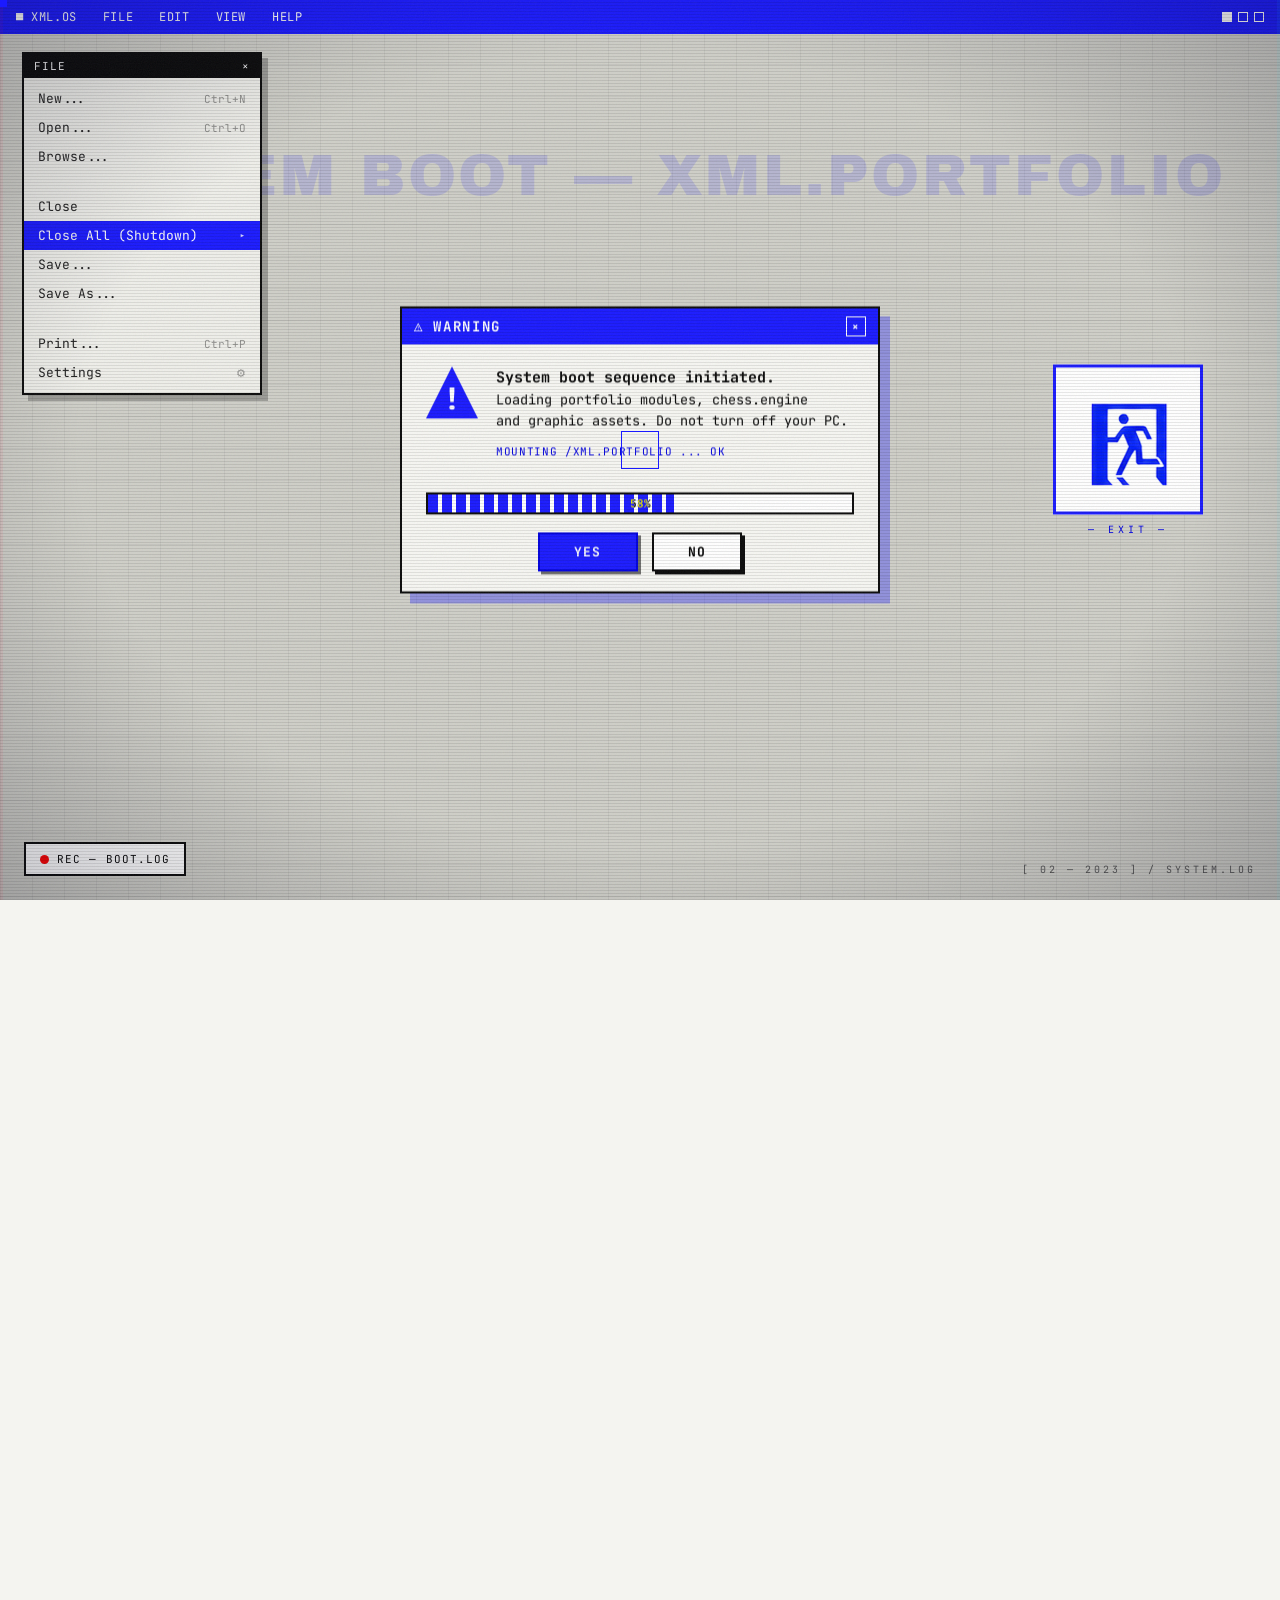
==== commit a5dd0e29: "up" ====
--- a/index.html
+++ b/index.html
@@ -143,6 +143,7 @@
     <a href="#works" data-hover="OPEN"><b>03.</b>WORKS</a>
     <a href="#contact" data-hover="GO"><b>04.</b>CONTACT</a>
   </nav>
+  <button class="snd-btn" id="snd-toggle" data-hover="MUTE">SND:ON</button>
   <a class="talk-btn" href="#contact" data-hover="SAY HI">LET'S TALK <i>↗</i></a>
   <button class="mob-btn" id="mob-open" data-hover="MENU">≡</button>
 </header>
@@ -215,6 +216,7 @@
     <div class="blue-block bb1"></div>
     <div class="blue-block bb2"></div>
     <div class="hatch"></div>
+    <div class="bg-eq" id="bg-eq" data-px="0.1" data-py="0.2"></div>
     <div class="lyrics-stack">
       <div class="lyrics-big echo e2">LYRICS</div>
       <div class="lyrics-big echo e1">LYRICS</div>
--- a/css/style.css
+++ b/css/style.css
@@ -389,6 +389,14 @@
 }
 .talk-btn i{width:14px;height:14px;background:var(--blue);display:grid;place-items:center;font-style:normal;color:#fff;font-size:10px}
 .talk-btn:hover{background:var(--blue)}
+.snd-btn{
+  background:var(--paper);color:var(--ink);border:2px solid var(--ink);
+  font-family:var(--mono);font-size:11px;letter-spacing:.12em;padding:8px 12px;
+  box-shadow:3px 3px 0 var(--ink);transition:background .12s,color .12s,transform .12s,box-shadow .12s;
+}
+.snd-btn:hover{background:var(--blue);color:#fff;border-color:var(--blue)}
+.snd-btn:active{transform:translate(2px,2px);box-shadow:1px 1px 0 var(--ink)}
+.snd-btn.muted{background:var(--ink);color:var(--paper);text-decoration:line-through}
 
 /* hero */
 .hero{
@@ -490,35 +498,48 @@
   color:rgba(0,220,255,.42);filter:blur(1.5px);
   transform:translate(6px,20px);text-shadow:none;
 }
-/* прячем лишний текст на 5м треке */
-body.dark-track h1.name,
-body.dark-track .role,
+/* на 5м треке все объекты остаются и двигаются под бит (правила ниже) */
+/* ============ ФОНОВЫЙ ЭКВАЛАЙЗЕР 5ГО ТРЕКА ============ */
+/* полосы позади шахматы и текста, параллакс через data-px */
+.bg-eq{
+  position:absolute;left:-4vw;right:-4vw;bottom:6vh;height:52vh;
+  display:flex;align-items:flex-end;gap:6px;z-index:0;
+  opacity:0;transition:opacity 1.2s ease;pointer-events:none;
+}
+body.dark-track .bg-eq{opacity:.85}
+.bg-eq i{
+  flex:1;height:4%;min-width:3px;
+  background:repeating-linear-gradient(0deg,rgba(255,255,255,.85) 0 6px,transparent 6px 9px);
+  transition:height .09s linear;
+}
+.bg-eq i:nth-child(3n){background:repeating-linear-gradient(0deg,rgba(0,220,255,.8) 0 6px,transparent 6px 9px)}
+.bg-eq i:nth-child(7n){background:repeating-linear-gradient(0deg,rgba(122,122,255,.9) 0 6px,transparent 6px 9px)}
+/* объекты сайта двигаются под бит на 5м треке */
+body.dark-track header,
+body.dark-track .btn,
+body.dark-track .sc-player,
+body.dark-track .eq-wrap,
+body.dark-track .hero .plus,
+body.dark-track .sys-box,
 body.dark-track .brackets,
 body.dark-track .mini-box,
-body.dark-track .data-lines,
 body.dark-track .big-01,
-body.dark-track .sys-box,
-body.dark-track .scroll-box{opacity:0;transition:opacity 1s}
-/* на 5м треке остаются ТОЛЬКО плеер, шахматный король и текст песни */
-body.dark-track header,
-body.dark-track .marquee,
-body.dark-track .sec2,
-body.dark-track .sec3,
-body.dark-track footer,
-body.dark-track .eq-wrap,
-body.dark-track .px-layer,
-body.dark-track .coord,
-body.dark-track .hero-right-tag,
-body.dark-track .hero .plus,
-body.dark-track .h-col,
-body.dark-track .h-right,
-body.dark-track .hero-line,
-body.dark-track .dots3,
-body.dark-track .blue-block,
-body.dark-track .hatch{
-  opacity:0 !important;pointer-events:none !important;
-  transition:opacity 1.1s ease;
-}
+body.dark-track .qr-row img,
+body.dark-track .snd-btn,
+body.dark-track .marquee{
+  transition:transform .1s ease-out;
+}
+body.dark-track.beat header{transform:translateY(-4px)}
+body.dark-track.beat .btn{transform:scale(1.06)}
+body.dark-track.beat .sc-player{box-shadow:14px 14px 0 rgba(26,26,255,.6)}
+body.dark-track.beat .sys-box{transform:scale(1.07) rotate(-1deg)}
+body.dark-track.beat .brackets{transform:scale(1.12) rotate(2deg)}
+body.dark-track.beat .mini-box{transform:scale(1.08)}
+body.dark-track.beat .big-01{transform:scale(1.06) translateY(-3px)}
+body.dark-track.beat .qr-row img{transform:scale(1.05) rotate(-1.5deg)}
+body.dark-track.beat .marquee{transform:translateY(-2px)}
+body.dark-track.beat .snd-btn{transform:scale(1.1)}
+
 /* ============ КИНЕТИЧЕСКАЯ ТИПОГРАФИКА (motion design) ============ */
 /* смена строки — целая фраза въезжает одним из трёх приёмов */
 .lyrics-big.fx-zoom{animation:fxZoom .5s cubic-bezier(.16,1.2,.3,1)}
@@ -1001,4 +1022,5 @@
   .exit-zone{display:none}
   .mob-btn{display:grid}
   .talk-btn{display:none}
-}
+  .snd-btn{margin-left:auto;padding:7px 9px;font-size:10px}
+}
